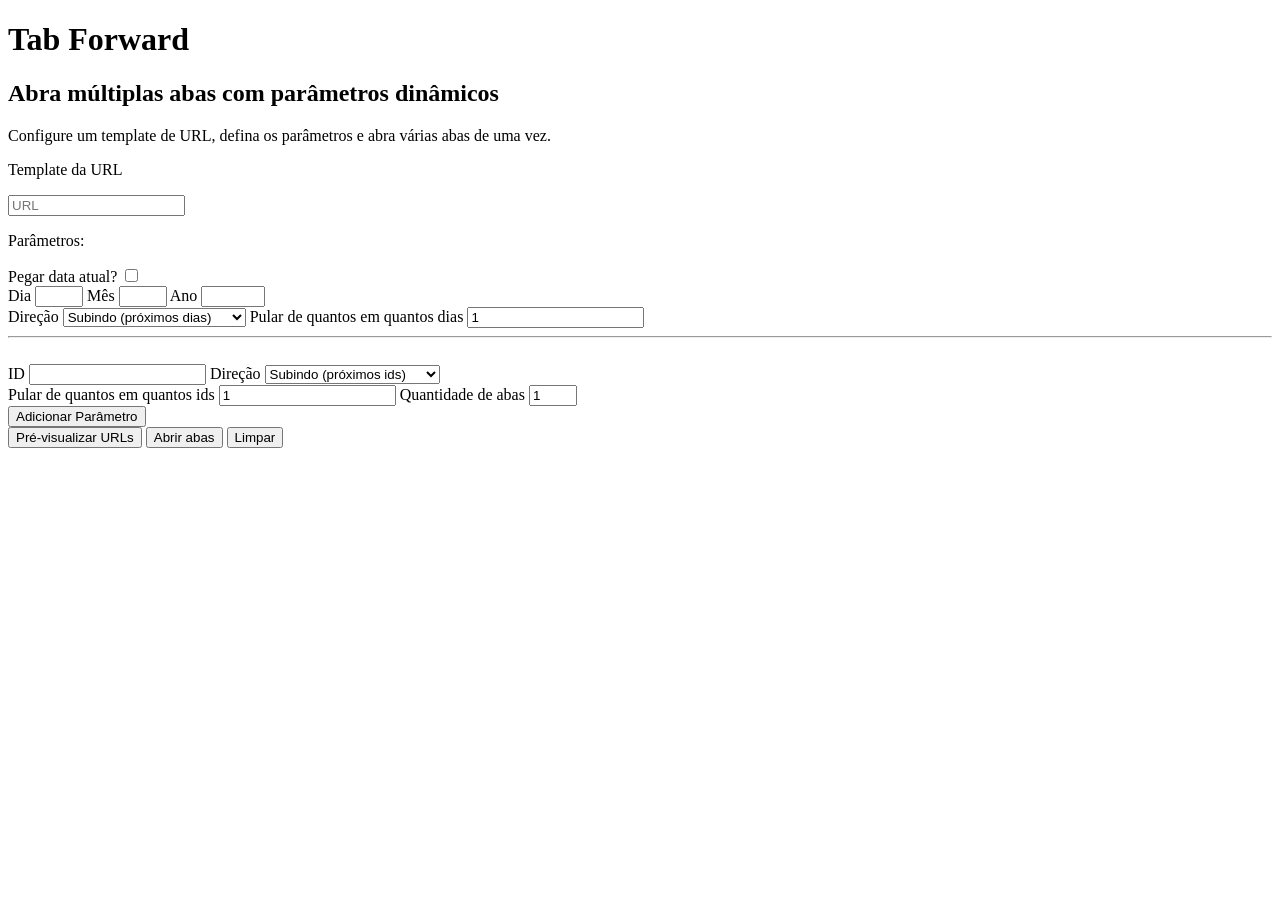
==== index.html @ 698a0771 "Iniciando Projeto Criados componentes para pegar e modificar formulário e o index.html" ====
<!DOCTYPE html>
<html lang="en">
<head>
    <meta charset="UTF-8">
    <meta name="viewport" content="width=device-width, initial-scale=1.0">
    <title>Tab Forward</title>
    <link rel="stylesheet" href="./assets/css/style.css">
</head>
<body>

    <header>

        <h1>Tab Forward</h1>
        <h2>Abra múltiplas abas com parâmetros dinâmicos</h2>
        <p>Configure um template de URL, defina os parâmetros e abra várias abas de uma vez.</p>

    </header>
    
    <main>

        <div>

            <p>Template da URL</p>
            <input type="text" id="input_url" name="url" placeholder="URL" required>
            
        </div>

        <div>

            <p>Parâmetros:</p>

            <form id="form">

                <label for="data_atual">Pegar data atual?</label>
                <input type="checkbox" name="data_atual" id="form_data_atual" value="true">

                <!-- QUEBRA DE LINHA --> <br>

                <label for="dia">Dia</label>
                <input type="number" id="form_dia" name="dia" min="1" max="31">
                
                <label for="mes">Mês</label>
                <input type="number" id="form_mes" name="mes" min="1" max="12">

                <label for="ano">Ano</label>
                <input type="number" id="form_ano" name="ano" min="1500" max="2500">

                <!-- QUEBRA DE LINHA --> <br>

                <label for="direcao_data">Direção</label>
                <select id="form_direcao_data" name="direcao_data" required>
                    <option value="sobe">Subindo (próximos dias)</option>  <!--Adicionar setas subindo e descendo-->
                    <option value="desce">Descendo (dias anteriores)</option>
                </select>

                <label for="passo_data">Pular de quantos em quantos dias</label>
                <input type="number" id="form_passo_data" name="passo_data" value="1" min="1">


                <hr> <!-- QUEBRA DE LINHA --> <br>

                <label for="id">ID</label>
                <input type="number" id="form_id" name="id" >

                <label for="direcao_id">Direção</label>
                <select id="form_direcao_id" name="direcao_id" required>
                    <option value="sobe">Subindo (próximos ids)</option>  <!--Adicionar setas subindo e descendo-->
                    <option value="desce">Descendo (ids anteriores)</option>
                </select>

                <!-- QUEBRA DE LINHA --> <br>

                <label for="passo_id">Pular de quantos em quantos ids</label>
                <input type="number" id="form_passo_id" name="passo_id" value="1" min="1">
                
                <label for="qtde_abas">Quantidade de abas</label>
                <input type="number" id="form_qtde_abas" name="qtde_abas" value="1" min="1" max="40" required>
                
                <!-- QUEBRA DE LINHA --> <br>

                <button>Adicionar Parâmetro</button>
            </form>

            <div class="acoes">
                <button id="button_pre_visualizar" class="capturar">Pré-visualizar URLs</button>
                <button id="button_abrir_abas" class="capturar">Abrir abas</button>
                <button id="button_limpar">Limpar</button>
            </div>

        </div>

    </main>

    <script type="module" src="./assets/script/main.js"></script>
</body>
</html>
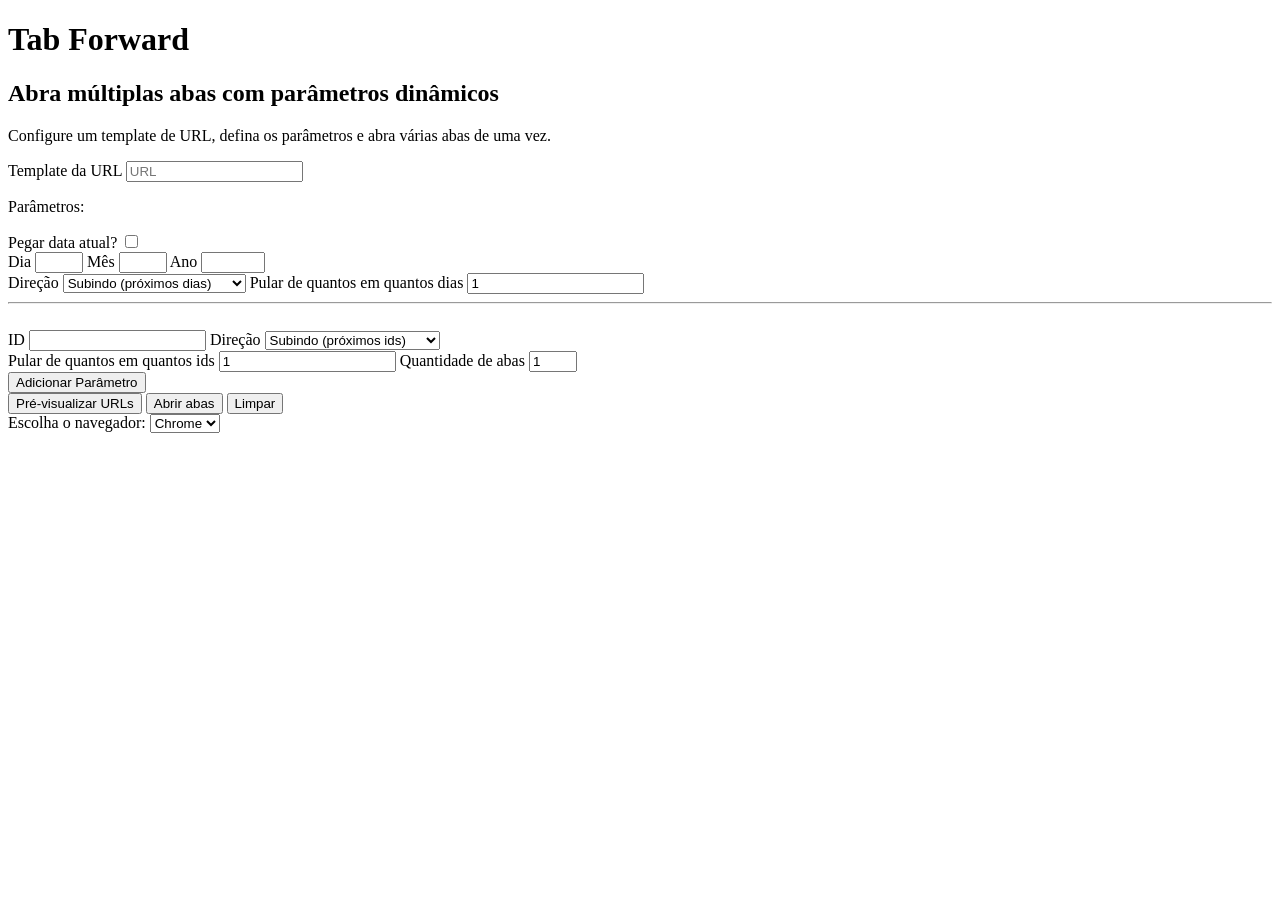
==== commit ddeb7d09: "create: index.html" ====
--- a/index.html
+++ b/index.html
@@ -1,5 +1,5 @@
 <!DOCTYPE html>
-<html lang="en">
+<html lang="pt-br">
 <head>
     <meta charset="UTF-8">
     <meta name="viewport" content="width=device-width, initial-scale=1.0">
@@ -20,7 +20,7 @@
 
         <div>
 
-            <p>Template da URL</p>
+            <label for="input_url">Template da URL</label>
             <input type="text" id="input_url" name="url" placeholder="URL" required>
             
         </div>
@@ -31,54 +31,54 @@
 
             <form id="form">
 
-                <label for="data_atual">Pegar data atual?</label>
+                <label for="form_data_atual">Pegar data atual?</label>
                 <input type="checkbox" name="data_atual" id="form_data_atual" value="true">
 
                 <!-- QUEBRA DE LINHA --> <br>
 
-                <label for="dia">Dia</label>
+                <label for="form_dia">Dia</label>
                 <input type="number" id="form_dia" name="dia" min="1" max="31">
                 
-                <label for="mes">Mês</label>
+                <label for="form_mes">Mês</label>
                 <input type="number" id="form_mes" name="mes" min="1" max="12">
 
-                <label for="ano">Ano</label>
+                <label for="form_ano">Ano</label>
                 <input type="number" id="form_ano" name="ano" min="1500" max="2500">
 
                 <!-- QUEBRA DE LINHA --> <br>
 
-                <label for="direcao_data">Direção</label>
+                <label for="form_direcao_data">Direção</label>
                 <select id="form_direcao_data" name="direcao_data" required>
                     <option value="sobe">Subindo (próximos dias)</option>  <!--Adicionar setas subindo e descendo-->
                     <option value="desce">Descendo (dias anteriores)</option>
                 </select>
 
-                <label for="passo_data">Pular de quantos em quantos dias</label>
+                <label for="form_passo_data">Pular de quantos em quantos dias</label>
                 <input type="number" id="form_passo_data" name="passo_data" value="1" min="1">
 
 
                 <hr> <!-- QUEBRA DE LINHA --> <br>
 
-                <label for="id">ID</label>
+                <label for="form_id">ID</label>
                 <input type="number" id="form_id" name="id" >
 
-                <label for="direcao_id">Direção</label>
-                <select id="form_direcao_id" name="direcao_id" required>
+                <label for="form_direcao_id">Direção</label>
+                <select id="form_direcao_id" name="direcao_id">
                     <option value="sobe">Subindo (próximos ids)</option>  <!--Adicionar setas subindo e descendo-->
                     <option value="desce">Descendo (ids anteriores)</option>
                 </select>
 
                 <!-- QUEBRA DE LINHA --> <br>
 
-                <label for="passo_id">Pular de quantos em quantos ids</label>
+                <label for="form_passo_id">Pular de quantos em quantos ids</label>
                 <input type="number" id="form_passo_id" name="passo_id" value="1" min="1">
                 
-                <label for="qtde_abas">Quantidade de abas</label>
+                <label for="form_qtde_abas">Quantidade de abas</label>
                 <input type="number" id="form_qtde_abas" name="qtde_abas" value="1" min="1" max="40" required>
                 
                 <!-- QUEBRA DE LINHA --> <br>
 
-                <button>Adicionar Parâmetro</button>
+                <button type="button" id="button_add_parametros">Adicionar Parâmetro</button>
             </form>
 
             <div class="acoes">
@@ -87,10 +87,18 @@
                 <button id="button_limpar">Limpar</button>
             </div>
 
+            <label for="select_navegador">Escolha o navegador:</label> <!--Colocar que precisa estar instalado na maquina-->
+                <select id="select_navegador" name="navegador">
+                    <option value="chrome">Chrome</option>
+                    <option value="edge">Edge</option>
+                    <option value="firefox">Firefox</option>
+                    <option value="opera">Opera</option>
+            </select>
+
         </div>
 
     </main>
 
     <script type="module" src="./assets/script/main.js"></script>
 </body>
-</html>
+</html>
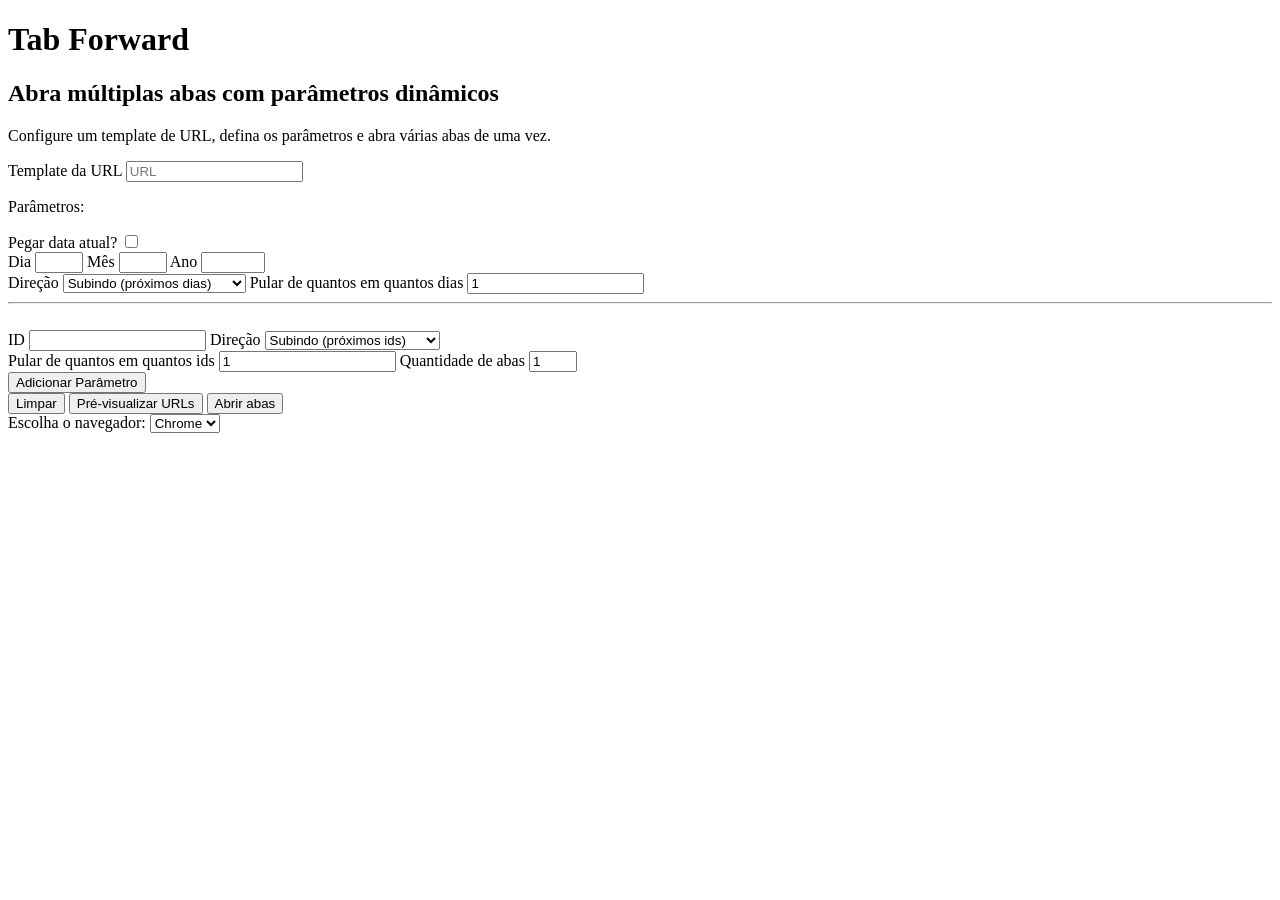
==== commit 32b21ebe: "fix: simplificar linhas" ====
--- a/index.html
+++ b/index.html
@@ -43,7 +43,7 @@
                 <input type="number" id="form_mes" name="mes" min="1" max="12">
 
                 <label for="form_ano">Ano</label>
-                <input type="number" id="form_ano" name="ano" min="1500" max="2500">
+                <input type="number" id="form_ano" name="ano" min="1500" max="2200">
 
                 <!-- QUEBRA DE LINHA --> <br>
 
@@ -74,17 +74,17 @@
                 <input type="number" id="form_passo_id" name="passo_id" value="1" min="1">
                 
                 <label for="form_qtde_abas">Quantidade de abas</label>
-                <input type="number" id="form_qtde_abas" name="qtde_abas" value="1" min="1" max="40" required>
+                <input type="number" id="form_qtde_abas" name="qtde_abas" value="1" min="1" max="30" required>
                 
                 <!-- QUEBRA DE LINHA --> <br>
 
                 <button type="button" id="button_add_parametros">Adicionar Parâmetro</button>
             </form>
-
+            
             <div class="acoes">
+                <button type="reset" id="button_limpar">Limpar</button>
                 <button id="button_pre_visualizar" class="capturar">Pré-visualizar URLs</button>
                 <button id="button_abrir_abas" class="capturar">Abrir abas</button>
-                <button id="button_limpar">Limpar</button>
             </div>
 
             <label for="select_navegador">Escolha o navegador:</label> <!--Colocar que precisa estar instalado na maquina-->
@@ -95,6 +95,8 @@
                     <option value="opera">Opera</option>
             </select>
 
+            <div id="resultado_urls"></div>
+
         </div>
 
     </main>
